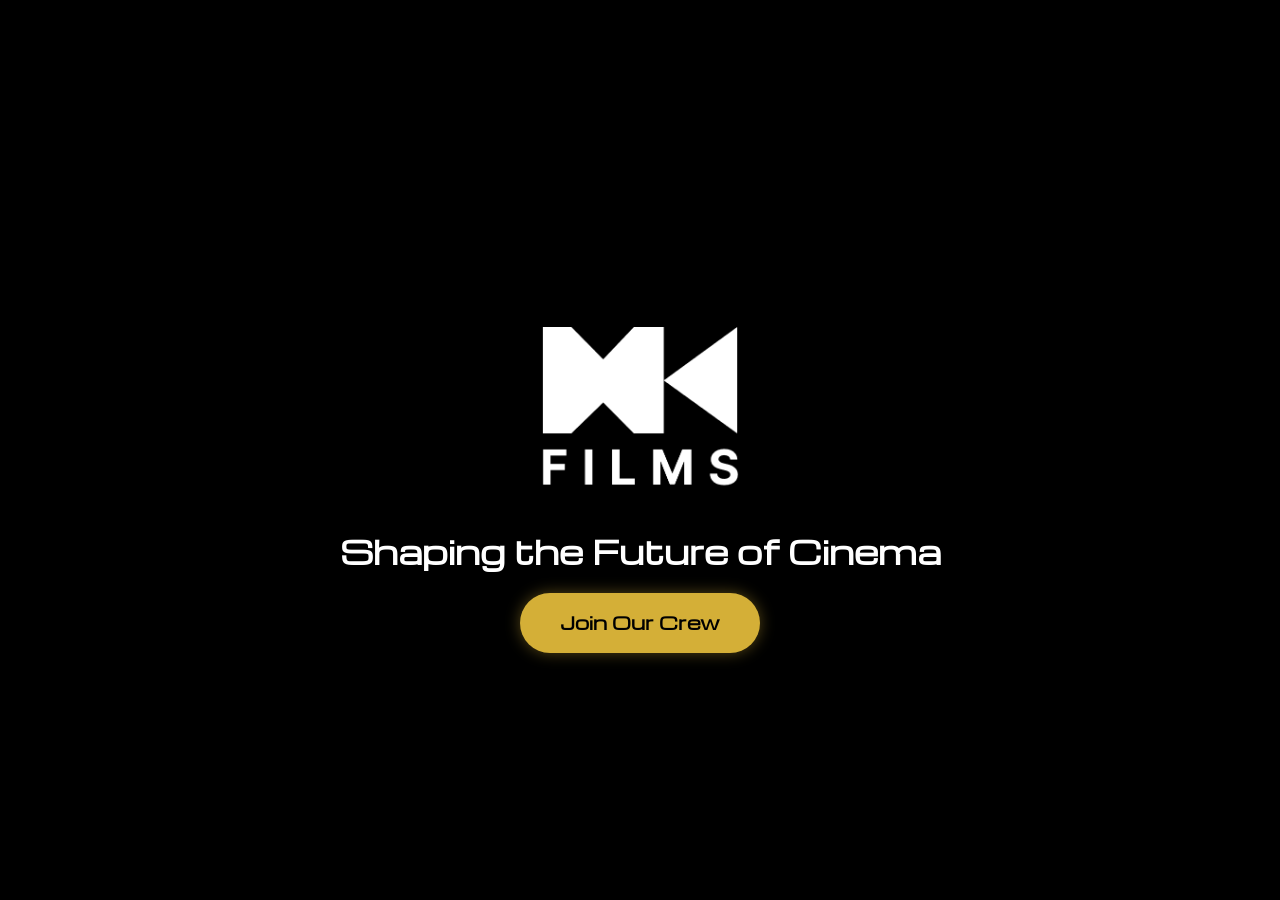
==== index.html @ 528466e2 "Add files via upload demo files" ====
<!DOCTYPE html>
<html lang="en">

<head>
    <meta charset="UTF-8">
    <meta name="viewport" content="width=device-width, initial-scale=1.0">
    <title>MKFilms | Cinematic Vision</title>
    <meta name="description"
        content="MKFilms - A visionary movie production startup bringing your imagination to life.">
    <link rel="preconnect" href="https://fonts.googleapis.com">
    <link rel="preconnect" href="https://fonts.gstatic.com" crossorigin>
    <link href="https://fonts.googleapis.com/css2?family=Michroma&display=swap" rel="stylesheet">
    <link rel="stylesheet" href="style.css">
</head>

<body>
    <video autoplay muted loop playsinline class="bg-video">
        <source src="bgvideo.mp4" type="video/mp4">
    </video>
    <div class="background-effects overlay">
        <div class="glow glow-1"></div>
        <div class="glow glow-2"></div>
    </div>


    <main class="hero-section">
        <div class="hero-content">
            <div class="logo-container" id="logo-container">
                <img src="logo.png" alt="MKFilms Logo" class="animated-logo" id="main-logo">
            </div>
            <h1 class="hero-title">Shaping the Future of Cinema</h1>
            <a href="careers.html" class="cta-button">Join Our Crew</a>
        </div>
    </main>

    <script src="script.js"></script>
</body>

</html>
---- style.css ----
:root {
    --bg-color: #000000;
    --text-color: #f0f0f0;
    --accent-color: #d4af37;
    /* Cinematic Gold */
    --accent-glow: rgba(212, 175, 55, 0.4);
    --card-bg: rgba(25, 25, 25, 0.6);
    --card-border: rgba(255, 255, 255, 0.08);
    --font-primary: 'Michroma', sans-serif;
}

* {
    margin: 0;
    padding: 0;
    box-sizing: border-box;
}

body {
    font-family: var(--font-primary);
    background-color: var(--bg-color);
    color: var(--text-color);
    overflow-x: hidden;
    line-height: 1.6;
}

/* Background Effects */
.bg-video {
    position: fixed;
    top: 50%;
    left: 50%;
    min-width: 100%;
    min-height: 100%;
    width: auto;
    height: auto;
    z-index: -2;
    transform: translateX(-50%) translateY(-50%);
    object-fit: cover;
    opacity: 0.6;
}

.background-effects {
    position: fixed;
    top: 0;
    left: 0;
    width: 100vw;
    height: 100vh;
    z-index: -1;
    overflow: hidden;
    pointer-events: none;
}




/* Back Link */
.back-link {
    display: inline-block;
    color: var(--accent-color);
    text-decoration: none;
    font-size: 0.9rem;
    margin-bottom: 1rem;
    transition: transform 0.3s ease;
}



/* Hero Section */
.hero-section {
    min-height: 100vh;
    display: flex;
    justify-content: center;
    align-items: center;
    text-align: center;
    padding-top: 80px;
}

.hero-content {
    max-width: 800px;
    padding: 2rem;
    display: flex;
    flex-direction: column;
    align-items: center;
    animation: zoomBlurIn 1.5s cubic-bezier(0.2, 0.8, 0.2, 1) forwards;
    transform-origin: center;
}

@keyframes zoomBlurIn {
    0% {
        transform: scale(0);
        filter: blur(20px);
        opacity: 0;
    }
    100% {
        transform: scale(1);
        filter: blur(0px);
        opacity: 1;
    }
}

.logo-container {

    margin-bottom: 2rem;
}


.hero-title {
    font-size: 2rem;
    font-weight: 800;
    line-height: 1.1;
    margin-bottom: 1.5rem;
    color: #fff;
}

.animated-logo {
    width: 200px;
}



.cta-button {
    display: inline-block;
    padding: 1rem 2.5rem;
    font-size: 1.1rem;
    font-weight: 600;
    color: #000;
    background-color: var(--accent-color);
    border: none;
    border-radius: 30px;
    text-decoration: none;
    cursor: pointer;
    transition: all 0.3s ease;
    opacity: 0;
    transform: translateY(20px);
    animation: fadeUp 1s ease forwards 1.1s;
    box-shadow: 0 0 15px var(--accent-glow);
}

.cta-button:hover {
    transform: translateY(-3px) scale(1.05);
    box-shadow: 0 0 25px rgba(212, 175, 55, 0.8);
    background-color: #f0c84b;
}

@keyframes fadeUp {
    to {
        opacity: 1;
        transform: translateY(0);
    }
}

/* Careers Section */
.careers-section {
    min-height: 100vh;
    padding: 120px 5% 50px;
    max-width: 1200px;
    margin: 0 auto;
}

.careers-header {
    text-align: center;
    margin-bottom: 4rem;
}

.page-title {
    font-size: 3.5rem;
    font-weight: 800;
    margin-bottom: 1rem;
    background: linear-gradient(to right, var(--accent-color), #fff);
    -webkit-background-clip: text;
    -webkit-text-fill-color: transparent;
}

.page-subtitle {
    font-size: 1.2rem;
    color: #aaa;
    max-width: 700px;
    margin: 0 auto;
}

/* Jobs Grid */
.jobs-grid {
    display: grid;
    grid-template-columns: repeat(auto-fit, minmax(320px, 1fr));
    gap: 2rem;
}

.job-card {
    background: var(--card-bg);
    border: 1px solid var(--card-border);
    border-radius: 20px;
    padding: 2.5rem;
    position: relative;
    overflow: hidden;
    backdrop-filter: blur(10px);
    transition: transform 0.4s ease, border-color 0.4s ease;
    cursor: pointer;
    display: flex;
    flex-direction: column;
}

.job-card:hover {
    transform: translateY(-10px);
    border-color: var(--accent-color);
}

.card-glow {
    position: absolute;
    width: 100px;
    height: 100px;
    background: var(--accent-glow);
    border-radius: 50%;
    filter: blur(50px);
    top: -50px;
    right: -50px;
    transition: opacity 0.4s ease;
    opacity: 0;
}

.job-card:hover .card-glow {
    opacity: 1;
}

.job-card-content {
    position: relative;
    z-index: 1;
    display: flex;
    flex-direction: column;
    height: 100%;
}

.job-badge {
    align-self: flex-start;
    background: rgba(212, 175, 55, 0.1);
    color: var(--accent-color);
    padding: 0.4rem 1rem;
    border-radius: 20px;
    font-size: 0.8rem;
    font-weight: 600;
    text-transform: uppercase;
    margin-bottom: 1.5rem;
    border: 1px solid rgba(212, 175, 55, 0.3);
}

.job-title {
    font-size: 1.8rem;
    margin-bottom: 1rem;
    font-weight: 600;
}

.job-desc {
    color: #bbb;
    margin-bottom: 1.5rem;
    font-size: 0.95rem;
    flex-grow: 1;
}

.job-requirements {
    list-style: none;
    margin-bottom: 2rem;
}

.job-requirements li {
    position: relative;
    padding-left: 1.5rem;
    margin-bottom: 0.5rem;
    font-size: 0.9rem;
    color: #ddd;
}

.job-requirements li::before {
    content: '→';
    position: absolute;
    left: 0;
    color: var(--accent-color);
}

.apply-btn {
    width: 100%;
    padding: 1rem;
    background: transparent;
    border: 1px solid var(--accent-color);
    color: var(--text-color);
    border-radius: 10px;
    font-size: 1rem;
    font-weight: 600;
    cursor: pointer;
    transition: all 0.3s ease;
    margin-top: auto;
}

.job-card:hover .apply-btn {
    background: var(--accent-color);
    color: #000;
    box-shadow: 0 0 15px var(--accent-glow);
}

/* Responsive */
@media (max-width: 768px) {
    .hero-title {
        font-size: 2.8rem;
    }

    .page-title {
        font-size: 2.5rem;
    }
}
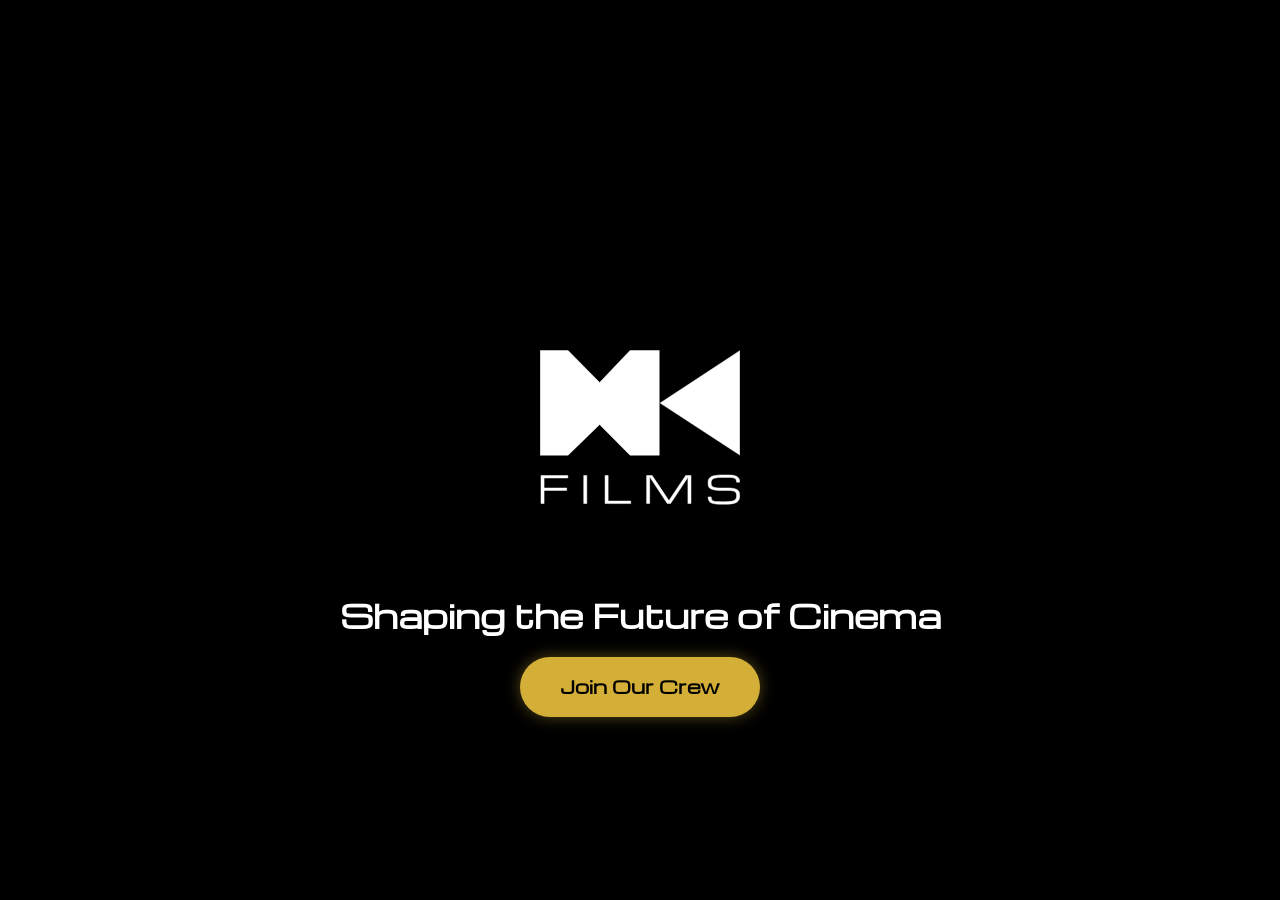
==== commit 19582e38: "Add files via upload changes" ====
--- a/index.html
+++ b/index.html
@@ -26,7 +26,15 @@
     <main class="hero-section">
         <div class="hero-content">
             <div class="logo-container" id="logo-container">
-                <img src="logo.png" alt="MKFilms Logo" class="animated-logo" id="main-logo">
+                <svg width="426" height="329" viewBox="0 0 426 329" fill="none" xmlns="http://www.w3.org/2000/svg" class="animated-logo" id="main-logo">
+<path d="M59.791 0.5L126.644 68.3506L127.007 68.7197L127.362 68.3438L191.714 0.5H254V223.5H191.708L127.354 158.647L127.007 158.297L126.651 158.642L59.7969 223.5H0.5V0.5H59.791Z" fill="white" stroke="white" class="svg-elem-1"></path>
+<path d="M425.5 223.076L255.912 112.497L425.5 0.926758V223.076Z" fill="white" stroke="white" class="svg-elem-2"></path>
+<path d="M390.367 265.484H397.961C401.746 265.484 405.051 265.629 407.877 265.917H407.882C410.707 266.179 413.125 266.609 415.143 267.204L415.148 267.206C417.17 267.776 418.819 268.496 420.108 269.355L420.118 269.361C421.434 270.196 422.46 271.201 423.208 272.372V272.373L423.215 272.383C423.993 273.537 424.535 274.86 424.84 276.356C425.121 277.737 425.274 279.264 425.3 280.938H418.705C418.66 278.756 418.313 276.977 417.628 275.634C416.928 274.26 415.801 273.227 414.282 272.528L413.974 272.394C412.319 271.678 410.175 271.25 407.562 271.09H407.562C404.963 270.904 401.762 270.812 397.961 270.812H390.367C385.929 270.812 382.169 270.954 379.091 271.238L377.813 271.369C374.52 271.715 371.879 272.316 369.914 273.189C367.943 274.066 366.522 275.266 365.718 276.817C364.933 278.332 364.555 280.197 364.555 282.387C364.555 283.727 364.649 284.931 364.84 285.995C365.036 287.089 365.431 288.068 366.029 288.923L366.035 288.931L366.041 288.938C366.675 289.773 367.542 290.464 368.623 291.019C369.707 291.574 371.114 292.021 372.826 292.369C374.543 292.718 376.623 292.97 379.062 293.129L379.068 293.13C381.532 293.262 384.455 293.328 387.836 293.328H398.277C402.431 293.328 405.984 293.499 408.938 293.839C411.896 294.179 414.364 294.688 416.351 295.358L416.357 295.361C418.374 296.008 419.946 296.812 421.096 297.762C422.26 298.724 423.152 299.819 423.777 301.045L423.779 301.049C424.407 302.254 424.813 303.618 424.991 305.146L424.992 305.155C425.2 306.712 425.305 308.404 425.305 310.23C425.305 312.045 425.136 313.751 424.801 315.349L424.8 315.354C424.495 316.905 423.937 318.324 423.127 319.615C422.321 320.899 421.221 322.053 419.815 323.075C418.418 324.091 416.622 324.967 414.416 325.694C412.216 326.419 409.548 326.967 406.406 327.334L406.401 327.335C403.29 327.727 399.634 327.924 395.43 327.924H385.305C381.52 327.924 378.215 327.779 375.389 327.491C372.914 327.239 370.75 326.878 368.894 326.409L368.117 326.202C366.097 325.606 364.447 324.873 363.156 324.013C362.022 323.234 361.09 322.353 360.354 321.373L360.051 320.946C359.299 319.766 358.769 318.431 358.465 316.936H358.466C358.185 315.53 358.031 313.989 358.006 312.312H364.6C364.645 314.494 364.992 316.273 365.677 317.616C366.423 319.079 367.653 320.169 369.325 320.894L369.332 320.896C370.982 321.584 373.11 322.013 375.697 322.199H375.703C378.301 322.358 381.502 322.438 385.305 322.438H395.43C399.873 322.438 403.577 322.226 406.536 321.8C409.494 321.373 411.889 320.689 413.699 319.729C415.514 318.767 416.827 317.496 417.594 315.905L417.595 315.902C418.346 314.316 418.711 312.42 418.711 310.23C418.711 308.196 418.487 306.451 418.026 305.01L417.931 304.726C417.412 303.177 416.364 301.955 414.826 301.06H414.827C413.321 300.167 411.228 299.561 408.586 299.214H408.585C405.943 298.841 402.504 298.656 398.277 298.656H387.836C383.207 298.656 379.243 298.485 375.943 298.145C372.665 297.804 369.927 297.32 367.722 296.697H367.721C365.518 296.049 363.785 295.266 362.501 294.361C361.366 293.538 360.476 292.626 359.821 291.628L359.556 291.194C358.904 290.014 358.475 288.704 358.272 287.261C358.065 285.757 357.961 284.133 357.961 282.387C357.961 280.569 358.117 278.888 358.426 277.343L358.425 277.342C358.754 275.826 359.348 274.469 360.202 273.263L360.205 273.259C361.058 272.029 362.233 270.926 363.743 269.953C365.243 268.987 367.183 268.174 369.576 267.523L369.579 267.522C371.996 266.847 374.906 266.337 378.314 265.996C381.721 265.655 385.738 265.484 390.367 265.484Z" fill="white" stroke="white" class="svg-elem-3"></path>
+<path d="M238.959 266.75L274.208 319.684L274.625 320.309L275.041 319.684L310.29 266.75H321.625V326.5H315.031V270.473L314.113 271.868L278.191 326.5H271.058L234.582 271.038L233.664 269.643V326.5H227.07V266.75H238.959Z" fill="white" stroke="white" class="svg-elem-4"></path>
+<path d="M145.172 266.75V321.172H193.266V326.5H138.578V266.75H145.172Z" fill="white" stroke="white" class="svg-elem-5"></path>
+<path d="M99.7109 266.75V326.5H93.1172V266.75H99.7109Z" fill="white" stroke="white" class="svg-elem-6"></path>
+<path d="M59.3125 266.75V272.078H8.6875V293.328H56.7812V298.656H8.6875V326.5H2.09375V266.75H59.3125Z" fill="white" stroke="white" class="svg-elem-7"></path>
+</svg>
             </div>
             <h1 class="hero-title">Shaping the Future of Cinema</h1>
             <a href="careers.html" class="cta-button">Join Our Crew</a>
--- a/style.css
+++ b/style.css
@@ -80,27 +80,13 @@
     display: flex;
     flex-direction: column;
     align-items: center;
-    animation: zoomBlurIn 1.5s cubic-bezier(0.2, 0.8, 0.2, 1) forwards;
+
     transform-origin: center;
 }
 
-@keyframes zoomBlurIn {
-    0% {
-        transform: scale(0);
-        filter: blur(20px);
-        opacity: 0;
-    }
-    100% {
-        transform: scale(1);
-        filter: blur(0px);
-        opacity: 1;
-    }
-}
-
-.logo-container {
-
-    margin-bottom: 2rem;
-}
+
+
+.logo-container {}
 
 
 .hero-title {
@@ -303,4 +289,354 @@
     .page-title {
         font-size: 2.5rem;
     }
+}
+
+
+/***************************************************
+ * Generated by SVG Artista on 5/18/2026, 1:15:37 PM
+ * MIT license (https://opensource.org/licenses/MIT)
+ * W. https://svgartista.net
+ **************************************************/
+
+@-webkit-keyframes animate-svg-stroke-1 {
+    0% {
+        stroke-dashoffset: 1066.4598388671875px;
+        stroke-dasharray: 1066.4598388671875px
+    }
+
+    100% {
+        stroke-dashoffset: 0;
+        stroke-dasharray: 1066.4598388671875px
+    }
+}
+
+@keyframes animate-svg-stroke-1 {
+    0% {
+        stroke-dashoffset: 1066.4598388671875px;
+        stroke-dasharray: 1066.4598388671875px
+    }
+
+    100% {
+        stroke-dashoffset: 0;
+        stroke-dasharray: 1066.4598388671875px
+    }
+}
+
+@-webkit-keyframes animate-svg-fill-1 {
+    0% {
+        fill: transparent
+    }
+
+    100% {
+        fill: rgb(255, 255, 255)
+    }
+}
+
+@keyframes animate-svg-fill-1 {
+    0% {
+        fill: transparent
+    }
+
+    100% {
+        fill: rgb(255, 255, 255)
+    }
+}
+
+.svg-elem-1 {
+    -webkit-animation: animate-svg-stroke-1 1s cubic-bezier(0.47, 0, 0.745, 0.715) 0s both, animate-svg-fill-1 0.7s cubic-bezier(0.47, 0, 0.745, 0.715) 0.8s both;
+    animation: animate-svg-stroke-1 1s cubic-bezier(0.47, 0, 0.745, 0.715) 0s both, animate-svg-fill-1 0.7s cubic-bezier(0.47, 0, 0.745, 0.715) 0.8s both
+}
+
+@-webkit-keyframes animate-svg-stroke-2 {
+    0% {
+        stroke-dashoffset: 629.6012573242188px;
+        stroke-dasharray: 629.6012573242188px
+    }
+
+    100% {
+        stroke-dashoffset: 0;
+        stroke-dasharray: 629.6012573242188px
+    }
+}
+
+@keyframes animate-svg-stroke-2 {
+    0% {
+        stroke-dashoffset: 629.6012573242188px;
+        stroke-dasharray: 629.6012573242188px
+    }
+
+    100% {
+        stroke-dashoffset: 0;
+        stroke-dasharray: 629.6012573242188px
+    }
+}
+
+@-webkit-keyframes animate-svg-fill-2 {
+    0% {
+        fill: transparent
+    }
+
+    100% {
+        fill: rgb(255, 255, 255)
+    }
+}
+
+@keyframes animate-svg-fill-2 {
+    0% {
+        fill: transparent
+    }
+
+    100% {
+        fill: rgb(255, 255, 255)
+    }
+}
+
+.svg-elem-2 {
+    -webkit-animation: animate-svg-stroke-2 1s cubic-bezier(0.47, 0, 0.745, 0.715) 0.12s both, animate-svg-fill-2 0.7s cubic-bezier(0.47, 0, 0.745, 0.715) 0.9s both;
+    animation: animate-svg-stroke-2 1s cubic-bezier(0.47, 0, 0.745, 0.715) 0.12s both, animate-svg-fill-2 0.7s cubic-bezier(0.47, 0, 0.745, 0.715) 0.9s both
+}
+
+@-webkit-keyframes animate-svg-stroke-3 {
+    0% {
+        stroke-dashoffset: 474.3359375px;
+        stroke-dasharray: 474.3359375px
+    }
+
+    100% {
+        stroke-dashoffset: 0;
+        stroke-dasharray: 474.3359375px
+    }
+}
+
+@keyframes animate-svg-stroke-3 {
+    0% {
+        stroke-dashoffset: 474.3359375px;
+        stroke-dasharray: 474.3359375px
+    }
+
+    100% {
+        stroke-dashoffset: 0;
+        stroke-dasharray: 474.3359375px
+    }
+}
+
+@-webkit-keyframes animate-svg-fill-3 {
+    0% {
+        fill: transparent
+    }
+
+    100% {
+        fill: rgb(255, 255, 255)
+    }
+}
+
+@keyframes animate-svg-fill-3 {
+    0% {
+        fill: transparent
+    }
+
+    100% {
+        fill: rgb(255, 255, 255)
+    }
+}
+
+.svg-elem-3 {
+    -webkit-animation: animate-svg-stroke-3 1s cubic-bezier(0.47, 0, 0.745, 0.715) 0.24s both, animate-svg-fill-3 0.7s cubic-bezier(0.47, 0, 0.745, 0.715) 1s both;
+    animation: animate-svg-stroke-3 1s cubic-bezier(0.47, 0, 0.745, 0.715) 0.24s both, animate-svg-fill-3 0.7s cubic-bezier(0.47, 0, 0.745, 0.715) 1s both
+}
+
+@-webkit-keyframes animate-svg-stroke-4 {
+    0% {
+        stroke-dashoffset: 541.7293090820312px;
+        stroke-dasharray: 541.7293090820312px
+    }
+
+    100% {
+        stroke-dashoffset: 0;
+        stroke-dasharray: 541.7293090820312px
+    }
+}
+
+@keyframes animate-svg-stroke-4 {
+    0% {
+        stroke-dashoffset: 541.7293090820312px;
+        stroke-dasharray: 541.7293090820312px
+    }
+
+    100% {
+        stroke-dashoffset: 0;
+        stroke-dasharray: 541.7293090820312px
+    }
+}
+
+@-webkit-keyframes animate-svg-fill-4 {
+    0% {
+        fill: transparent
+    }
+
+    100% {
+        fill: rgb(255, 255, 255)
+    }
+}
+
+@keyframes animate-svg-fill-4 {
+    0% {
+        fill: transparent
+    }
+
+    100% {
+        fill: rgb(255, 255, 255)
+    }
+}
+
+.svg-elem-4 {
+    -webkit-animation: animate-svg-stroke-4 1s cubic-bezier(0.47, 0, 0.745, 0.715) 0.36s both, animate-svg-fill-4 0.7s cubic-bezier(0.47, 0, 0.745, 0.715) 1.1s both;
+    animation: animate-svg-stroke-4 1s cubic-bezier(0.47, 0, 0.745, 0.715) 0.36s both, animate-svg-fill-4 0.7s cubic-bezier(0.47, 0, 0.745, 0.715) 1.1s both
+}
+
+@-webkit-keyframes animate-svg-stroke-5 {
+    0% {
+        stroke-dashoffset: 230.87600708007812px;
+        stroke-dasharray: 230.87600708007812px
+    }
+
+    100% {
+        stroke-dashoffset: 0;
+        stroke-dasharray: 230.87600708007812px
+    }
+}
+
+@keyframes animate-svg-stroke-5 {
+    0% {
+        stroke-dashoffset: 230.87600708007812px;
+        stroke-dasharray: 230.87600708007812px
+    }
+
+    100% {
+        stroke-dashoffset: 0;
+        stroke-dasharray: 230.87600708007812px
+    }
+}
+
+@-webkit-keyframes animate-svg-fill-5 {
+    0% {
+        fill: transparent
+    }
+
+    100% {
+        fill: rgb(255, 255, 255)
+    }
+}
+
+@keyframes animate-svg-fill-5 {
+    0% {
+        fill: transparent
+    }
+
+    100% {
+        fill: rgb(255, 255, 255)
+    }
+}
+
+.svg-elem-5 {
+    -webkit-animation: animate-svg-stroke-5 1s cubic-bezier(0.47, 0, 0.745, 0.715) 0.48s both, animate-svg-fill-5 0.7s cubic-bezier(0.47, 0, 0.745, 0.715) 1.2000000000000002s both;
+    animation: animate-svg-stroke-5 1s cubic-bezier(0.47, 0, 0.745, 0.715) 0.48s both, animate-svg-fill-5 0.7s cubic-bezier(0.47, 0, 0.745, 0.715) 1.2000000000000002s both
+}
+
+@-webkit-keyframes animate-svg-stroke-6 {
+    0% {
+        stroke-dashoffset: 134.68739318847656px;
+        stroke-dasharray: 134.68739318847656px
+    }
+
+    100% {
+        stroke-dashoffset: 0;
+        stroke-dasharray: 134.68739318847656px
+    }
+}
+
+@keyframes animate-svg-stroke-6 {
+    0% {
+        stroke-dashoffset: 134.68739318847656px;
+        stroke-dasharray: 134.68739318847656px
+    }
+
+    100% {
+        stroke-dashoffset: 0;
+        stroke-dasharray: 134.68739318847656px
+    }
+}
+
+@-webkit-keyframes animate-svg-fill-6 {
+    0% {
+        fill: transparent
+    }
+
+    100% {
+        fill: rgb(255, 255, 255)
+    }
+}
+
+@keyframes animate-svg-fill-6 {
+    0% {
+        fill: transparent
+    }
+
+    100% {
+        fill: rgb(255, 255, 255)
+    }
+}
+
+.svg-elem-6 {
+    -webkit-animation: animate-svg-stroke-6 1s cubic-bezier(0.47, 0, 0.745, 0.715) 0.6s both, animate-svg-fill-6 0.7s cubic-bezier(0.47, 0, 0.745, 0.715) 1.3s both;
+    animation: animate-svg-stroke-6 1s cubic-bezier(0.47, 0, 0.745, 0.715) 0.6s both, animate-svg-fill-6 0.7s cubic-bezier(0.47, 0, 0.745, 0.715) 1.3s both
+}
+
+@-webkit-keyframes animate-svg-stroke-7 {
+    0% {
+        stroke-dashoffset: 332.1249084472656px;
+        stroke-dasharray: 332.1249084472656px
+    }
+
+    100% {
+        stroke-dashoffset: 0;
+        stroke-dasharray: 332.1249084472656px
+    }
+}
+
+@keyframes animate-svg-stroke-7 {
+    0% {
+        stroke-dashoffset: 332.1249084472656px;
+        stroke-dasharray: 332.1249084472656px
+    }
+
+    100% {
+        stroke-dashoffset: 0;
+        stroke-dasharray: 332.1249084472656px
+    }
+}
+
+@-webkit-keyframes animate-svg-fill-7 {
+    0% {
+        fill: transparent
+    }
+
+    100% {
+        fill: rgb(255, 255, 255)
+    }
+}
+
+@keyframes animate-svg-fill-7 {
+    0% {
+        fill: transparent
+    }
+
+    100% {
+        fill: rgb(255, 255, 255)
+    }
+}
+
+.svg-elem-7 {
+    -webkit-animation: animate-svg-stroke-7 1s cubic-bezier(0.47, 0, 0.745, 0.715) 0.72s both, animate-svg-fill-7 0.7s cubic-bezier(0.47, 0, 0.745, 0.715) 1.4000000000000001s both;
+    animation: animate-svg-stroke-7 1s cubic-bezier(0.47, 0, 0.745, 0.715) 0.72s both, animate-svg-fill-7 0.7s cubic-bezier(0.47, 0, 0.745, 0.715) 1.4000000000000001s both
 }
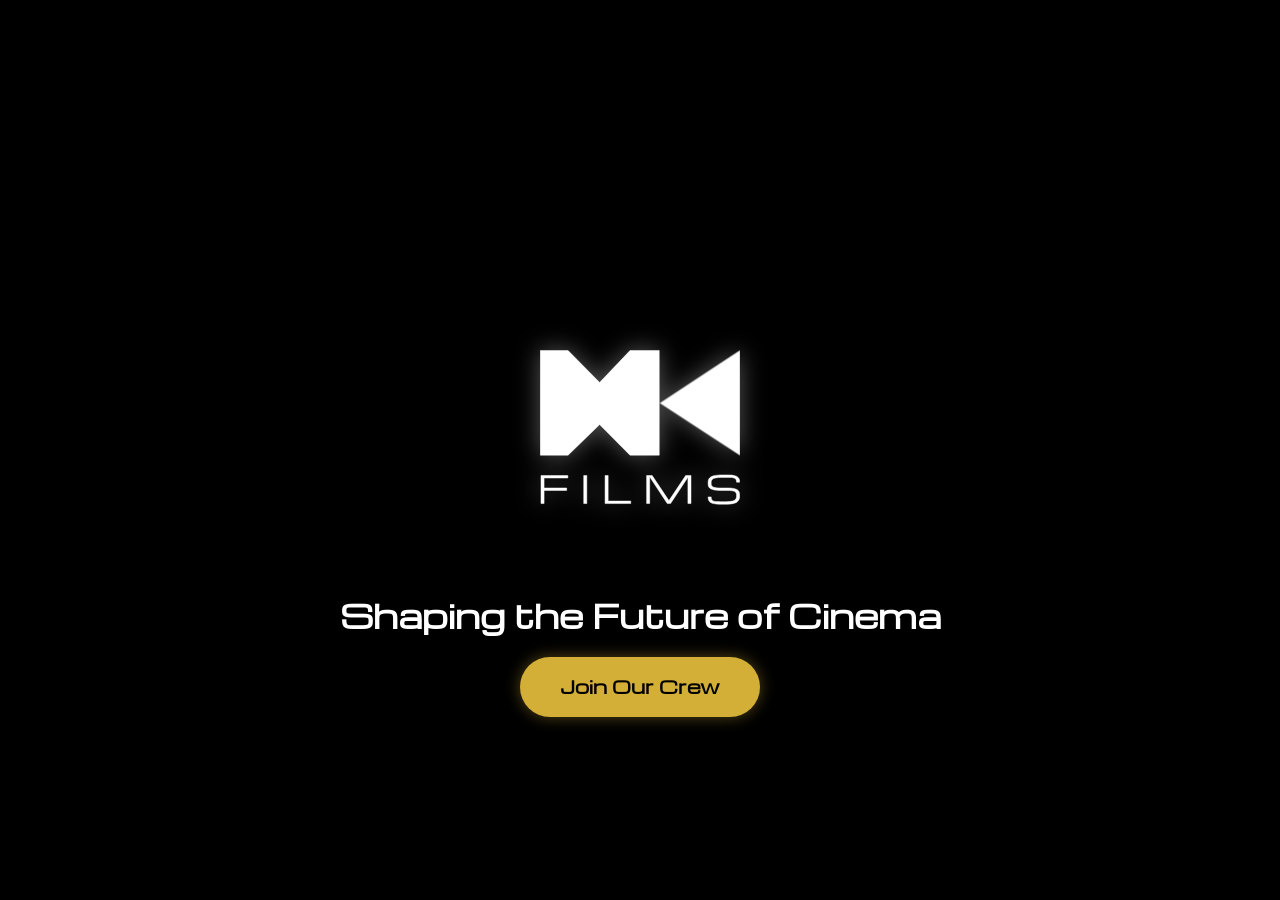
==== commit 37c51990: "Add files via upload changes" ====
--- a/index.html
+++ b/index.html
@@ -41,6 +41,7 @@
         </div>
     </main>
 
+    <audio id="brand-intro" src="universfield-brand-logo-intro-352299.mp3" preload="auto" autoplay></audio>
     <script src="script.js"></script>
 </body>
 
--- a/style.css
+++ b/style.css
@@ -86,7 +86,32 @@
 
 
 
-.logo-container {}
+.logo-container {
+    perspective: 1200px;
+    /* Layer 1: cinematic 3D flip entrance */
+    animation: logo3DFlip 2.2s cubic-bezier(0.23, 1, 0.32, 1) both;
+}
+
+@keyframes logo3DFlip {
+    0% {
+        transform: rotateY(-180deg) scale(0.4);
+        opacity: 0;
+    }
+
+    60% {
+        transform: rotateY(12deg) scale(1.05);
+        opacity: 1;
+    }
+
+    80% {
+        transform: rotateY(-6deg) scale(0.98);
+    }
+
+    100% {
+        transform: rotateY(0deg) scale(1);
+        opacity: 1;
+    }
+}
 
 
 .hero-title {
@@ -99,6 +124,82 @@
 
 .animated-logo {
     width: 200px;
+    transform-style: preserve-3d;
+    /* Layer 2: color sweep (runs once, ends in white) + Layer 3: float+wave loop */
+    animation:
+        logoColorSweep 3.5s ease-in-out 1.8s both,
+        logoFloat 4s ease-in-out 3.5s infinite,
+        logoWave 6s ease-in-out 3.5s infinite;
+}
+
+/* ── Color sweep: transparent → gold → cyan → violet → white ── */
+@keyframes logoColorSweep {
+    0% {
+        filter: drop-shadow(0 0 0px rgba(212, 175, 55, 0));
+    }
+
+    15% {
+        filter:
+            drop-shadow(0 0 18px rgba(212, 175, 55, 1)) drop-shadow(0 0 40px rgba(212, 175, 55, 0.6)) brightness(1.3) sepia(0.4);
+    }
+
+    35% {
+        filter:
+            drop-shadow(0 0 22px rgba(80, 220, 255, 1)) drop-shadow(0 0 55px rgba(80, 220, 255, 0.5)) brightness(1.4) hue-rotate(30deg);
+    }
+
+    55% {
+        filter:
+            drop-shadow(0 0 25px rgba(180, 80, 255, 1)) drop-shadow(0 0 60px rgba(180, 80, 255, 0.5)) brightness(1.5) hue-rotate(60deg);
+    }
+
+    75% {
+        filter:
+            drop-shadow(0 0 20px rgba(255, 255, 255, 0.9)) drop-shadow(0 0 50px rgba(255, 255, 255, 0.4)) brightness(1.6);
+    }
+
+    100% {
+        filter:
+            drop-shadow(0 0 12px rgba(255, 255, 255, 0.35)) brightness(1);
+    }
+}
+
+/* ── Floating breath: gentle vertical oscillation ── */
+@keyframes logoFloat {
+
+    0%,
+    100% {
+        transform: translateY(0px) rotateX(0deg);
+    }
+
+    30% {
+        transform: translateY(-10px) rotateX(2deg);
+    }
+
+    70% {
+        transform: translateY(6px) rotateX(-1.5deg);
+    }
+}
+
+/* ── Liquid wave: subtle organic scale + skew ripple ── */
+@keyframes logoWave {
+
+    0%,
+    100% {
+        transform: scaleX(1) skewX(0deg) scaleY(1);
+    }
+
+    20% {
+        transform: scaleX(1.02) skewX(0.6deg) scaleY(0.99);
+    }
+
+    50% {
+        transform: scaleX(0.98) skewX(-0.4deg) scaleY(1.01);
+    }
+
+    75% {
+        transform: scaleX(1.01) skewX(0.3deg) scaleY(0.995);
+    }
 }
 
 
@@ -392,8 +493,20 @@
 }
 
 .svg-elem-2 {
-    -webkit-animation: animate-svg-stroke-2 1s cubic-bezier(0.47, 0, 0.745, 0.715) 0.12s both, animate-svg-fill-2 0.7s cubic-bezier(0.47, 0, 0.745, 0.715) 0.9s both;
-    animation: animate-svg-stroke-2 1s cubic-bezier(0.47, 0, 0.745, 0.715) 0.12s both, animate-svg-fill-2 0.7s cubic-bezier(0.47, 0, 0.745, 0.715) 0.9s both
+    -webkit-animation: animate-svg-stroke-2 1s cubic-bezier(0.47, 0, 0.745, 0.715) 0.12s both,
+                       animate-svg-fill-2 0.7s cubic-bezier(0.47, 0, 0.745, 0.715) 0.9s both,
+                       triangleFlip 1.4s ease-in-out 3.5s 3 forwards;
+    animation: animate-svg-stroke-2 1s cubic-bezier(0.47, 0, 0.745, 0.715) 0.12s both,
+               animate-svg-fill-2 0.7s cubic-bezier(0.47, 0, 0.745, 0.715) 0.9s both,
+               triangleFlip 1.4s ease-in-out 3.5s 3 forwards;
+    transform-box: fill-box;
+    transform-origin: center;
+}
+
+/* ── Triangle: vertical flip (rotateX 360°) — 3× then stops ── */
+@keyframes triangleFlip {
+    0%   { transform: perspective(600px) rotateX(0deg);   }
+    100% { transform: perspective(600px) rotateX(360deg); }
 }
 
 @-webkit-keyframes animate-svg-stroke-3 {
